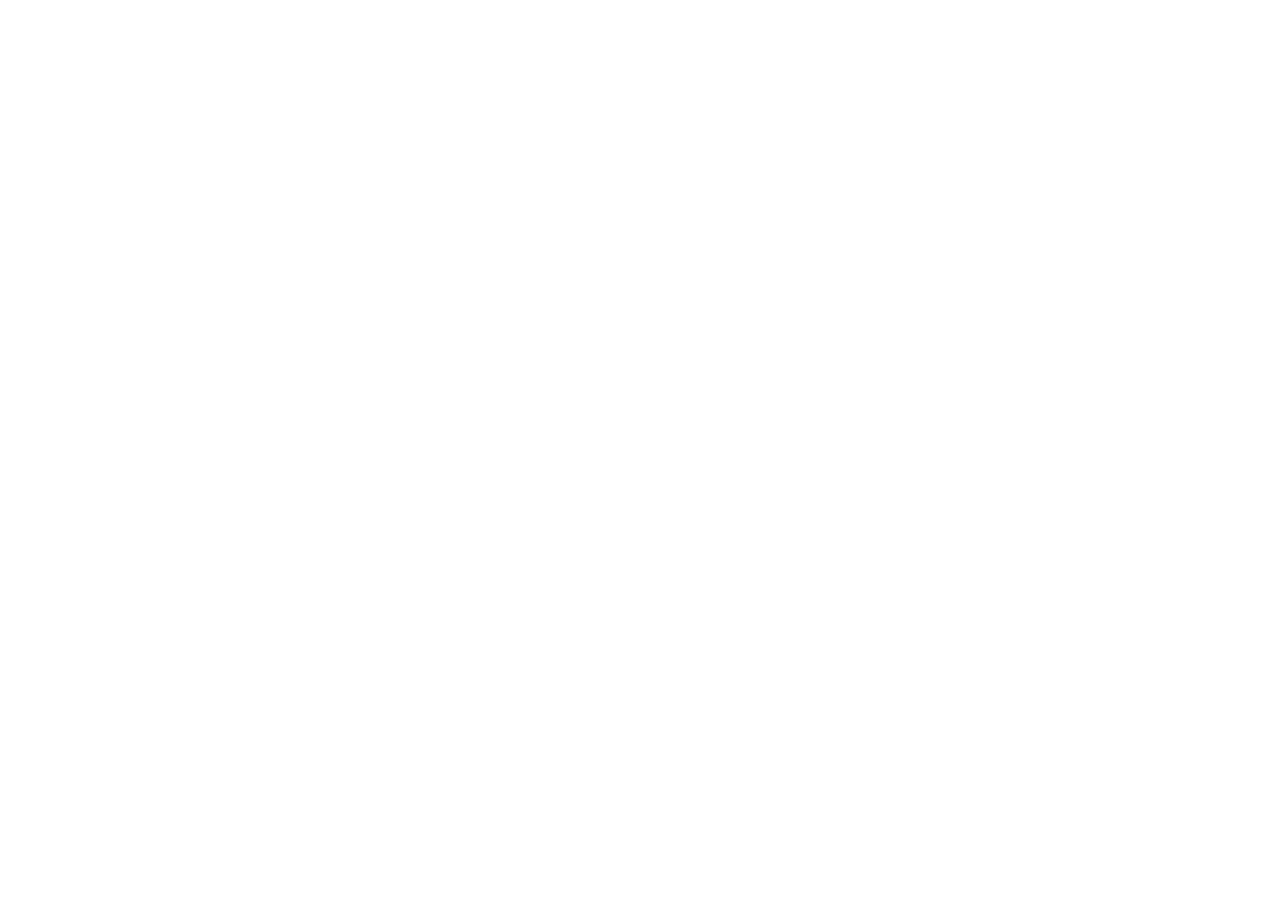
==== index.html @ 7d2e6eee "Add files via upload" ====
<!DOCTYPE html>
<html lang="en" dir="ltr">
  <head>
    <meta charset="utf-8">
    <title>Risk Tracker</title>
    <link rel="stylesheet" href="styles.css">
  </head>
  <body>

<script src="index.js" charset="utf-8"></script>
  </body>
</html>
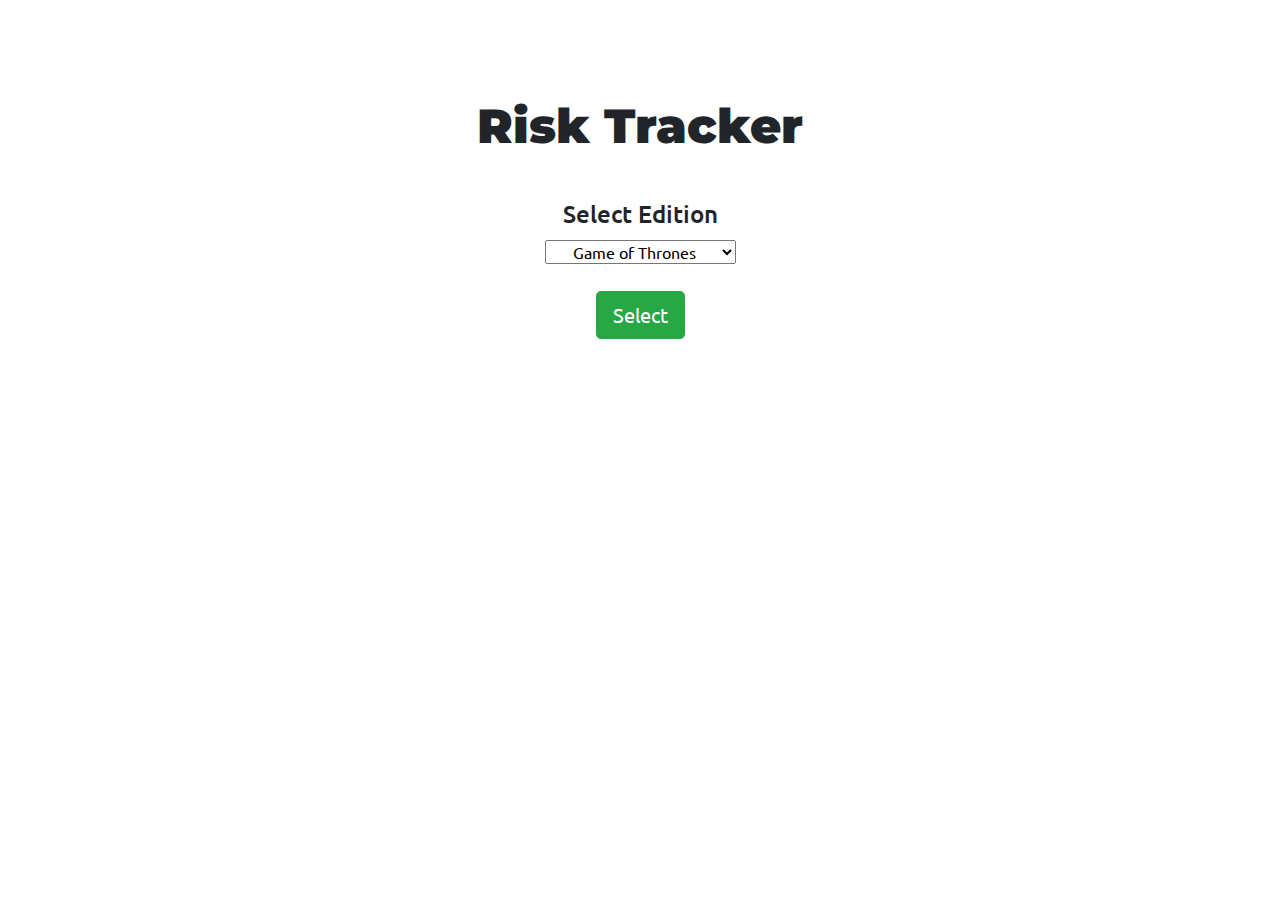
==== commit a3336b71: "Add first draft" ====
--- a/index.html
+++ b/index.html
@@ -3,10 +3,34 @@
   <head>
     <meta charset="utf-8">
     <title>Risk Tracker</title>
+    <!-- Google Fonts -->
+    <link href="https://fonts.googleapis.com/css?family=Montserrat|Ubuntu&display=swap" rel="stylesheet">
+    <!-- CSS Stylesheets -->
+    <link rel="stylesheet" href="https://stackpath.bootstrapcdn.com/bootstrap/4.4.1/css/bootstrap.min.css" integrity="sha384-Vkoo8x4CGsO3+Hhxv8T/Q5PaXtkKtu6ug5TOeNV6gBiFeWPGFN9MuhOf23Q9Ifjh" crossorigin="anonymous">
     <link rel="stylesheet" href="styles.css">
+    <!-- Bootstrap Scripts -->
+    <script src="https://code.jquery.com/jquery-3.2.1.slim.min.js" integrity="sha384-KJ3o2DKtIkvYIK3UENzmM7KCkRr/rE9/Qpg6aAZGJwFDMVNA/GpGFF93hXpG5KkN" crossorigin="anonymous"></script>
+    <script src="https://cdnjs.cloudflare.com/ajax/libs/popper.js/1.12.9/umd/popper.min.js" integrity="sha384-ApNbgh9B+Y1QKtv3Rn7W3mgPxhU9K/ScQsAP7hUibX39j7fakFPskvXusvfa0b4Q" crossorigin="anonymous"></script>
+    <script src="https://maxcdn.bootstrapcdn.com/bootstrap/4.0.0/js/bootstrap.min.js" integrity="sha384-JZR6Spejh4U02d8jOt6vLEHfe/JQGiRRSQQxSfFWpi1MquVdAyjUar5+76PVCmYl" crossorigin="anonymous"></script>
   </head>
-  <body>
-
+  <body class="editionBody">
+    <div class="container-fluid">
+    <h1 class="editionHeading">Risk Tracker</h1>
+    <h3 class="editionSubheading">Select Edition</h3>
+    <form class="" action="index.html" method="post">
+      <select class="editionSelector" name="">
+        <option value="game-of-thrones-edition">Game of Thrones</option>
+        <option value="halo-legendary-edition">Halo: Legendary Edition</option>
+        <option value="halo-wars-edition">Halo Wars</option>
+        <option value="starcraft-edition">StarCraft</option>
+      </select>
+      <br>
+      <button class="btn btn-success btn-lg" type="submit" name="editionChoice">Select</button>
+    </form>
+  </div>
+<!-- jQuery Link -->
+<script src="https://ajax.googleapis.com/ajax/libs/jquery/3.4.1/jquery.min.js"></script>
+<!-- JavaScript Link -->
 <script src="index.js" charset="utf-8"></script>
   </body>
 </html>
--- a/styles.css
+++ b/styles.css
@@ -0,0 +1,23 @@
+.editionBody {
+  text-align: center;
+  font-family: "Ubuntu";
+  font-weight: 400;
+}
+.editionSelector {
+  margin-bottom: 3%;
+  text-align: center;
+}
+.container-fluid {
+  padding: 7% 15%;
+}
+.editionHeading {
+  font-size: 3rem;
+  font-family: "Montserrat";
+  font-weight: 900;
+  line-height: 1.5;
+  padding-bottom: 3%;
+}
+.editionSubheading {
+  font-size: 1.5rem;
+  line-height: 1.5;
+}
